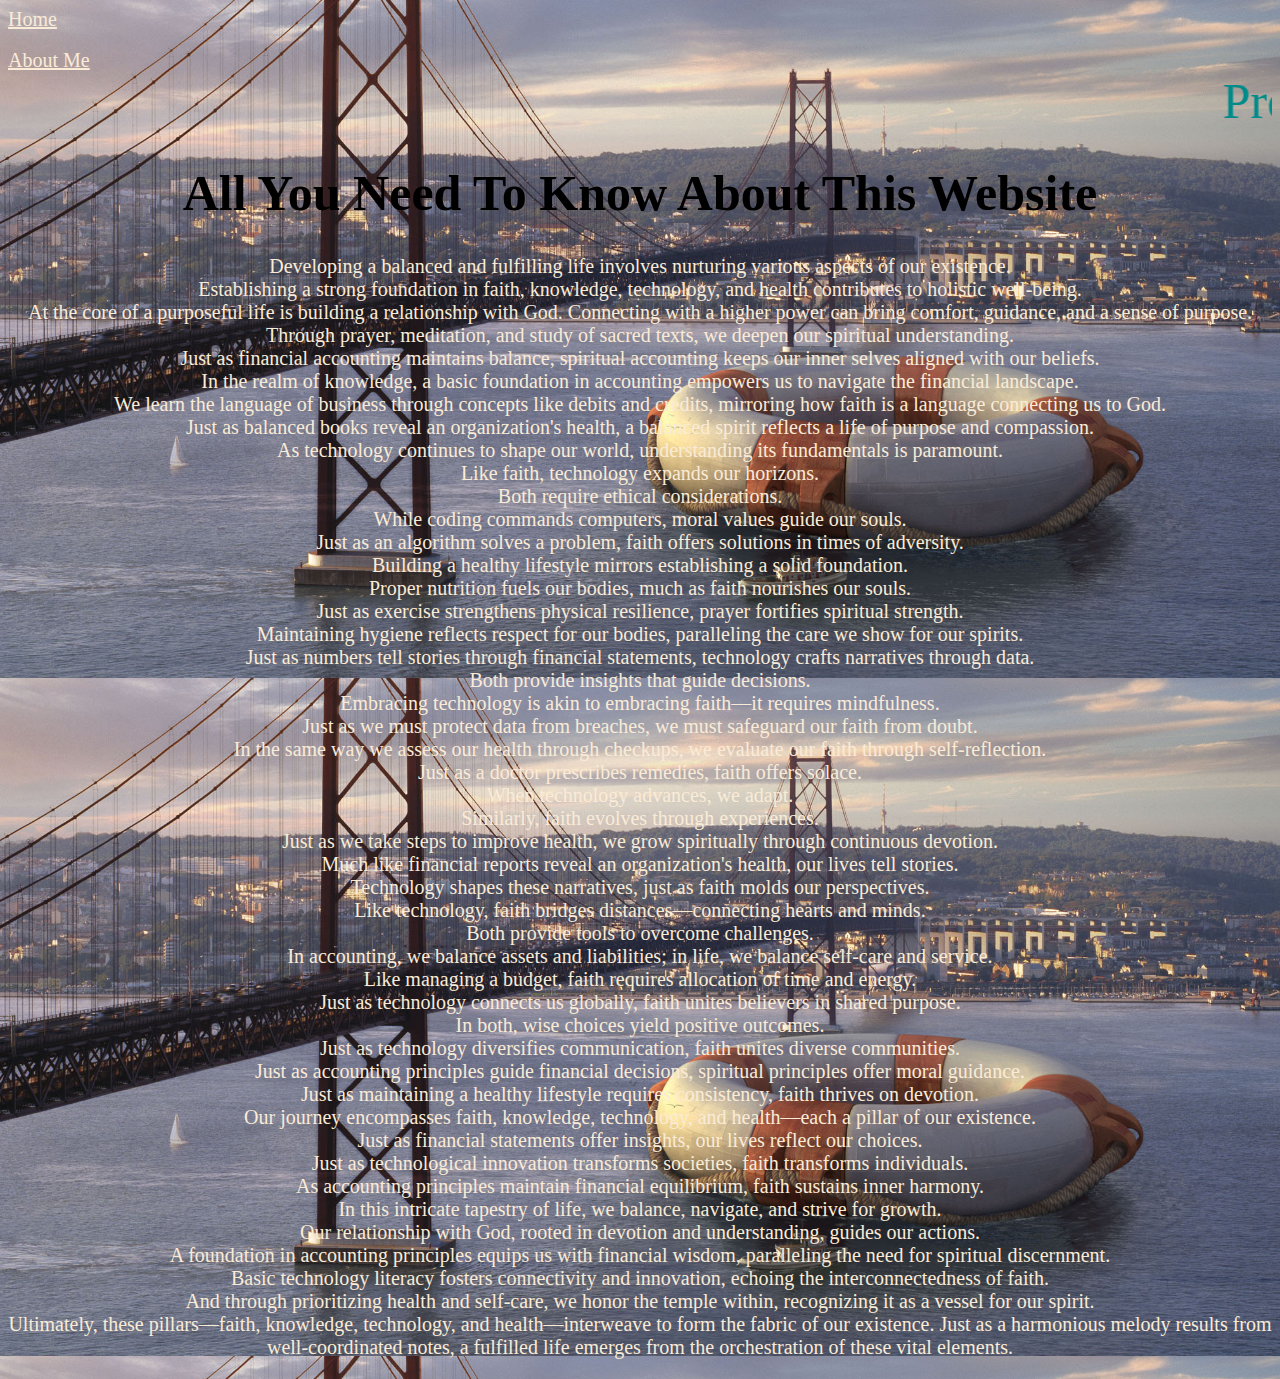
==== aboutblog.html @ cecf7a14 "Add files via upload" ====
<html lang="en">
<head>
    <meta charset="UTF-8">
    <meta http-equiv="X-UA-Compatible" content="IE=edge">
    <meta name="viewport" content="width=device-width, initial-scale=1.0">
    <title>About Blog</title>
</head>
<link rel="stylesheet" href="styles.css">
<body>
    <div>
        <a href="index.html" class="homeaboutblog">Home</a> <br>
        <br>
        <a href="aboutme.html" class="aboutblog">About Me</a>
        <marquee behavior="" direction="" class="proverb47aboutblog">Proverb 4:7:(Wisdom Is The Principal Thing; Therefore Get Wisdom; And With All Thy Getting Get Understanding.)</marquee>
        <h1 class="allyouneedaboutblog">All You Need To Know About This Website</h1>
        <p class="wordsparagraphaboutblog">Developing a balanced and fulfilling life involves nurturing various aspects of our existence. <br> Establishing a strong foundation in faith, knowledge, technology, and health contributes to holistic well-being. <br>

            At the core of a purposeful life is building a relationship with God. Connecting with a higher power can bring comfort, guidance, and a sense of purpose. <br> Through prayer, meditation, and study of sacred texts, we deepen our spiritual understanding. <br> Just as financial accounting maintains balance, spiritual accounting keeps our inner selves aligned with our beliefs. <br>
            
            In the realm of knowledge, a basic foundation in accounting empowers us to navigate the financial landscape. <br> We learn the language of business through concepts like debits and credits, mirroring how faith is a language connecting us to God. <br> Just as balanced books reveal an organization's health, a balanced spirit reflects a life of purpose and compassion. <br>
            
            As technology continues to shape our world, understanding its fundamentals is paramount. <br> Like faith, technology expands our horizons. <br> Both require ethical considerations. <br> While coding commands computers, moral values guide our souls. <br> Just as an algorithm solves a problem, faith offers solutions in times of adversity. <br>
            
            Building a healthy lifestyle mirrors establishing a solid foundation. <br> Proper nutrition fuels our bodies, much as faith nourishes our souls. <br> Just as exercise strengthens physical resilience, prayer fortifies spiritual strength. <br> Maintaining hygiene reflects respect for our bodies, paralleling the care we show for our spirits. <br>
            
            Just as numbers tell stories through financial statements, technology crafts narratives through data. <br> Both provide insights that guide decisions. <br> Embracing technology is akin to embracing faith—it requires mindfulness. <br> Just as we must protect data from breaches, we must safeguard our faith from doubt. <br>
            
            In the same way we assess our health through checkups, we evaluate our faith through self-reflection. <br> Just as a doctor prescribes remedies, faith offers solace. <br> When technology advances, we adapt. <br> Similarly, faith evolves through experiences. <br> Just as we take steps to improve health, we grow spiritually through continuous devotion. <br>
            
            Much like financial reports reveal an organization's health, our lives tell stories. <br> Technology shapes these narratives, just as faith molds our perspectives. <br> Like technology, faith bridges distances—connecting hearts and minds. <br> Both provide tools to overcome challenges. <br>
            
            In accounting, we balance assets and liabilities; in life, we balance self-care and service. <br> Like managing a budget, faith requires allocation of time and energy. <br> Just as technology connects us globally, faith unites believers in shared purpose. <br> In both, wise choices yield positive outcomes. <br>
            
            Just as technology diversifies communication, faith unites diverse communities. <br> Just as accounting principles guide financial decisions, spiritual principles offer moral guidance. <br> Just as maintaining a healthy lifestyle requires consistency, faith thrives on devotion. <br>
            
            Our journey encompasses faith, knowledge, technology, and health—each a pillar of our existence. <br> Just as financial statements offer insights, our lives reflect our choices. <br> Just as technological innovation transforms societies, faith transforms individuals. <br> As accounting principles maintain financial equilibrium, faith sustains inner harmony. <br>
            
            In this intricate tapestry of life, we balance, navigate, and strive for growth. <br> Our relationship with God, rooted in devotion and understanding, guides our actions. <br> A foundation in accounting principles equips us with financial wisdom, paralleling the need for spiritual discernment. <br> Basic technology literacy fosters connectivity and innovation, echoing the interconnectedness of faith. <br> And through prioritizing health and self-care, we honor the temple within, recognizing it as a vessel for our spirit. <br>
            
            Ultimately, these pillars—faith, knowledge, technology, and health—interweave to form the fabric of our existence. Just as a harmonious melody results from well-coordinated notes, a fulfilled life emerges from the orchestration of these vital elements.</p>
    </div>
    
</body>
</html>
---- styles.css ----
body{
    /* background-image: url( images/waterfall11.jpg); */
    /* background-image: url( images/waterfall26.jpg); */
    background-size: contain;
    /* background-image: url(images/animal2.jpg); */
    /* background-image: url(images/nature3.jpg); */
    /* background-image: url( images/photo1.jpg); */
    /* background-image: url( images/photo6.jpg); */
    background-image: url( images/photo4.jpg);
}
.welcometotheking{
    font-size: 70px;
    color: darkblue;
    font-family: Impact, Haettenschweiler, 'Arial Narrow Bold', sans-serif;
}
.aboutme{
    font-size: 20px;
    text-align: right;
    color: antiquewhite;
}
.bloginfo{
    font-size: 20px;
    text-align: right;
    color: antiquewhite;
}
.acknowledgement{
    font-size: 20px;
    text-align: right;
    color: antiquewhite;
}
.menu{
    color: brown;
    text-align: left;
    /* background-color: darkblue; */
    /* display: inline-block; */
}
.homeacknowledge{
    font-size: 20px;
    color: antiquewhite;
}
.homeaboutme{
    font-size: 20px;
    color: antiquewhite;
}
.blogaboutme{
    font-size: 20px;
    color: antiquewhite;
}
.homeaboutblog{
    font-size: 20px;
    color: antiquewhite;
}
.aboutblog{
    font-size: 20px;
    color: antiquewhite;
}
.proverb47aboutblog{
    font-size: 50px;
    color: darkcyan;
}
.allyouneedaboutblog{
    text-align: center;
    font-size: 50px;
}
.wordsparagraphaboutblog{
    font-size: 20px;
    text-align: center;
    color: antiquewhite;
}
.tableofcontentindex{
    font-size: 20px;
    text-align: right;
    color: antiquewhite;
}
.homecontent{
    font-size: 20px;
    color: antiquewhite;
}
.howtobuildarelationshipcontent{
    font-size: 20px;
    color: black;
}
.basicfoundationcontent{
    font-size: 20px;
    color: antiquewhite;
}
.basictechnologycontent{
    font-size: 20px;
    color: antiquewhite;
}
.howtolivehealthy{
    font-size: 20px;
    color: antiquewhite;
}
.isaiah517acknowledgement{
    font-size: 50px;
    color: antiquewhite;
    font-style: italic;
    font-family: 'Times New Roman', Times, serif;
}
.knowledgeacknowledgement{
    text-align: center;
    font-size: 80px;
}
.paragraphonknowledgeacknowledgement{
    font-weight: bolder;
    color: aqua;
    font-family: 'Times New Roman', Times, serif;
    font-size: 20px;
    text-align: center;
    font-style: italic;
}
.youstandachanceindex{
    color: darkblue;
    text-align: center;
}
.tableindex{
    font-size: 20px;
    text-align: center;
    /* background-color: antiquewhite; */
}
.tableofcontentbible{
    font-size: 20px;
    color: antiquewhite;
}
.john112bible{
    font-style: italic;
    font-size: 50px;
    color: darkred;
}
.ulbible{
    font-size: 20px;
    background-image: url( images/bible1.jpg);
    display: inline-block;
    font-weight: bolder;
    background-size: contain;
    font-style: italic;
    text-align: center;
}
.tableofcontentaccounting{
    font-size: 20px;
    color: antiquewhite;
}
.tableofcontenttechnology{
    font-size: 20px;
    color: antiquewhite;
}
.tableofcontenthealth{
    font-size: 20px;
    color: antiquewhite;
}
.proverb42022health{
    font-size: 50px;
    font-style: italic;

}
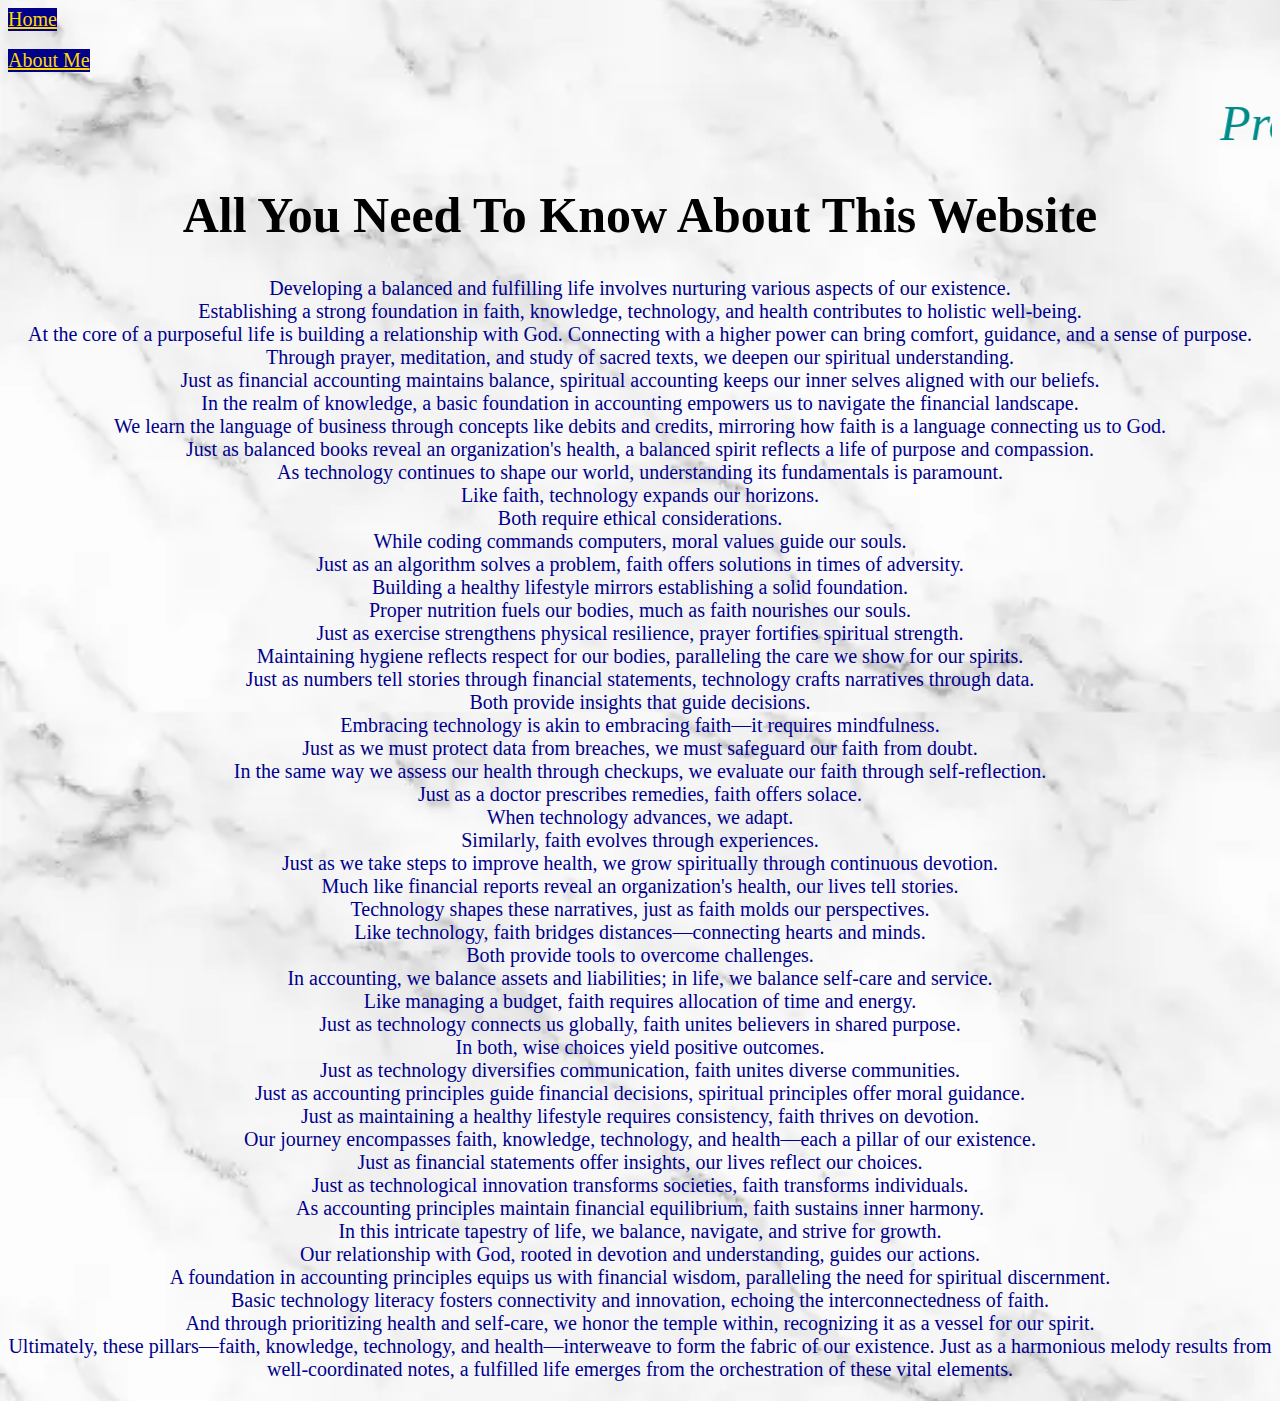
==== commit b2a964aa: "Add files via upload" ====
--- a/aboutblog.html
+++ b/aboutblog.html
@@ -11,7 +11,9 @@
         <a href="index.html" class="homeaboutblog">Home</a> <br>
         <br>
         <a href="aboutme.html" class="aboutblog">About Me</a>
-        <marquee behavior="" direction="" class="proverb47aboutblog">Proverb 4:7:(Wisdom Is The Principal Thing; Therefore Get Wisdom; And With All Thy Getting Get Understanding.)</marquee>
+        <br>
+        <br>
+        <marquee behavior="" direction="" class="proverb47aboutblog">Proverb 4:7:(Wisdom Is The Principal Thing; Therefore Get Wisdom; And With All Thy Getting Get Understanding.) <img src="images/bible2.jpg" alt="" width="200px" height="50px"></marquee>
         <h1 class="allyouneedaboutblog">All You Need To Know About This Website</h1>
         <p class="wordsparagraphaboutblog">Developing a balanced and fulfilling life involves nurturing various aspects of our existence. <br> Establishing a strong foundation in faith, knowledge, technology, and health contributes to holistic well-being. <br>
 
--- a/styles.css
+++ b/styles.css
@@ -1,12 +1,7 @@
 body{
-    /* background-image: url( images/waterfall11.jpg); */
-    /* background-image: url( images/waterfall26.jpg); */
     background-size: contain;
-    /* background-image: url(images/animal2.jpg); */
-    /* background-image: url(images/nature3.jpg); */
-    /* background-image: url( images/photo1.jpg); */
-    /* background-image: url( images/photo6.jpg); */
-    background-image: url( images/photo4.jpg);
+    /* background-image: url( images/photo4.jpg); */
+    background-image: url( images/back4.webp);
 }
 .welcometotheking{
     font-size: 70px;
@@ -16,17 +11,30 @@
 .aboutme{
     font-size: 20px;
     text-align: right;
-    color: antiquewhite;
+    color: gold;
+    display: inline-block;
+    background-color: darkblue;
+}
+.firstpeter29aboutme{
+    font-size: 40px;
+    color: brown;
+    /* background-color: darkblue; */
+    font-style: italic;
 }
 .bloginfo{
     font-size: 20px;
     text-align: right;
-    color: antiquewhite;
+    color: gold;
+    display: inline-block;
+    background-color: darkblue;
 }
 .acknowledgement{
     font-size: 20px;
     text-align: right;
-    color: antiquewhite;
+    color: gold;
+    display: inline-block;
+    background-color: darkblue;
+
 }
 .menu{
     color: brown;
@@ -36,27 +44,40 @@
 }
 .homeacknowledge{
     font-size: 20px;
-    color: antiquewhite;
+    color: gold;
+    display: inline-block;
+    background-color: darkblue;
 }
 .homeaboutme{
     font-size: 20px;
-    color: antiquewhite;
+    color: gold;
+    display: inline-block;
+    background-color: darkblue;
 }
 .blogaboutme{
     font-size: 20px;
-    color: antiquewhite;
+    color: gold;
+    display: inline-block;
+    background-color: darkblue;
 }
 .homeaboutblog{
     font-size: 20px;
-    color: antiquewhite;
+    color: gold;
+    display: inline-block;
+    background-color: darkblue;
 }
 .aboutblog{
     font-size: 20px;
-    color: antiquewhite;
+    color: gold;
+    display: inline-block;
+    background-color: darkblue;
 }
 .proverb47aboutblog{
     font-size: 50px;
     color: darkcyan;
+    display: inline-block;
+    /* background-color: gold; */
+    font-style: italic;
 }
 .allyouneedaboutblog{
     text-align: center;
@@ -65,16 +86,20 @@
 .wordsparagraphaboutblog{
     font-size: 20px;
     text-align: center;
-    color: antiquewhite;
+    color: darkblue;
 }
 .tableofcontentindex{
     font-size: 20px;
     text-align: right;
-    color: antiquewhite;
+    color: gold;
+    display: inline-block;
+    background-color: darkblue;
 }
 .homecontent{
     font-size: 20px;
-    color: antiquewhite;
+    color: gold;
+    display: inline-block;
+    background-color: darkblue;
 }
 .howtobuildarelationshipcontent{
     font-size: 20px;
@@ -82,19 +107,19 @@
 }
 .basicfoundationcontent{
     font-size: 20px;
-    color: antiquewhite;
+    color: darkblue;
 }
 .basictechnologycontent{
     font-size: 20px;
-    color: antiquewhite;
+    color: darkblue;
 }
 .howtolivehealthy{
     font-size: 20px;
-    color: antiquewhite;
+    color: darkblue;
 }
 .isaiah517acknowledgement{
     font-size: 50px;
-    color: antiquewhite;
+    color: darkblue;
     font-style: italic;
     font-family: 'Times New Roman', Times, serif;
 }
@@ -104,7 +129,7 @@
 }
 .paragraphonknowledgeacknowledgement{
     font-weight: bolder;
-    color: aqua;
+    color: darkblue;
     font-family: 'Times New Roman', Times, serif;
     font-size: 20px;
     text-align: center;
@@ -121,7 +146,7 @@
 }
 .tableofcontentbible{
     font-size: 20px;
-    color: antiquewhite;
+    color: darkblue;
 }
 .john112bible{
     font-style: italic;
@@ -130,24 +155,25 @@
 }
 .ulbible{
     font-size: 20px;
-    background-image: url( images/bible1.jpg);
+    background-image: url( images/bible2.jpg);
     display: inline-block;
     font-weight: bolder;
     background-size: contain;
     font-style: italic;
     text-align: center;
+    color: black;
 }
 .tableofcontentaccounting{
     font-size: 20px;
-    color: antiquewhite;
+    color: darkblue;
 }
 .tableofcontenttechnology{
     font-size: 20px;
-    color: antiquewhite;
+    color: darkblue;
 }
 .tableofcontenthealth{
     font-size: 20px;
-    color: antiquewhite;
+    color: darkblue;
 }
 .proverb42022health{
     font-size: 50px;
